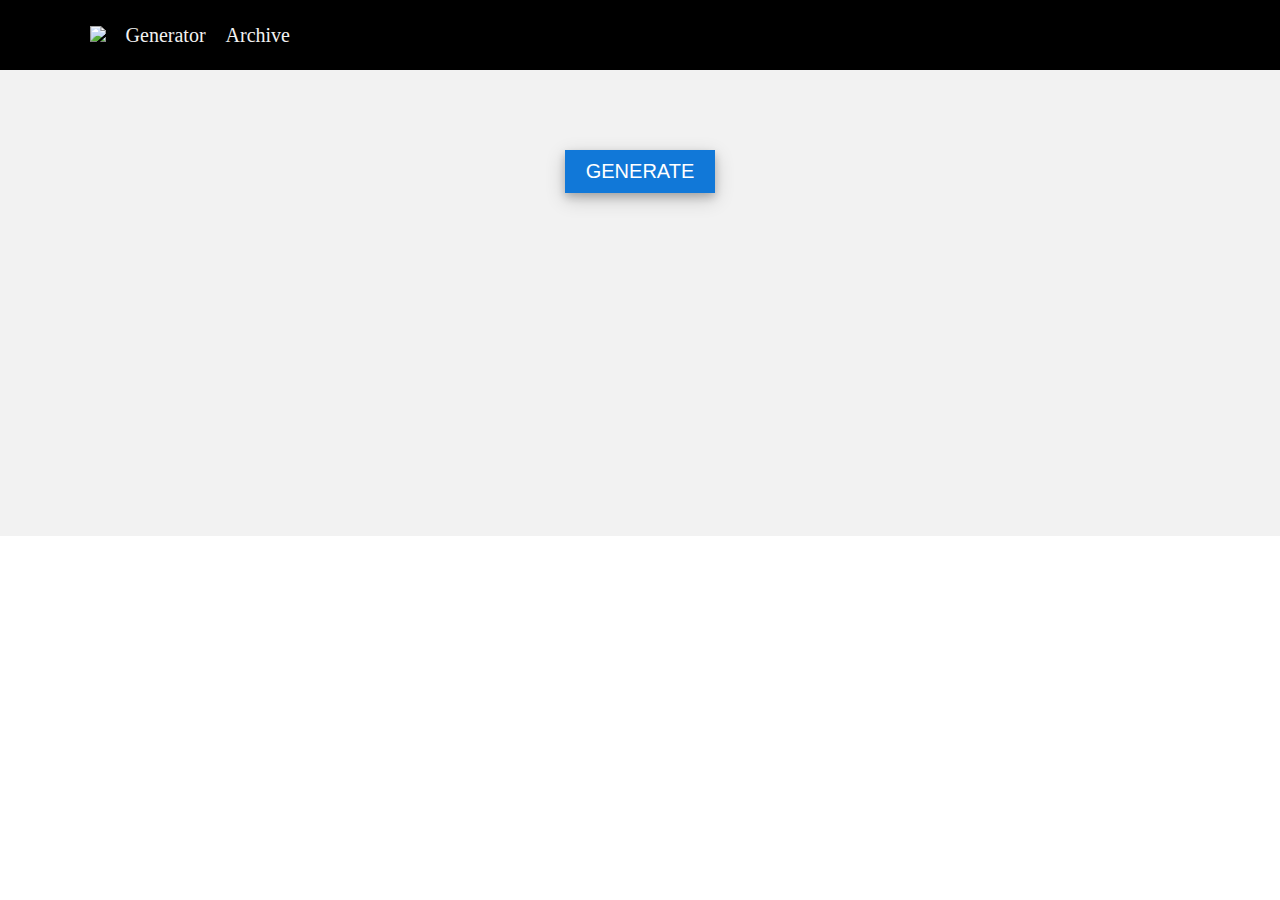
==== index.html @ 18644178 "first commit" ====
<!DOCTYPE html>
<html>

<head>
    <meta charset="UTF-8">
    <script src="https://cdn.jsdelivr.net/npm/p5@0.10.2/lib/p5.js"></script>
    <meta name="viewport" content="width=device-width, initial-scale=1">
    <script src="comic.js"></script>
    <link rel="stylesheet" href="style.css">
</head>

<body>

    <nav class="navbar">
        <div class="nav-options">
            <div class="nav-comm">
                <img class="comm-logo" src="http://www.commutatus.com/images/Group.png">

            </div>
            <div class="nav-gen-arch">
                <a class="option" href="index.html">Generator</a>
            </div>
            <div class="nav-gen-arch">
                <a class="option" href="archive.html">Archive</a>
            </div>
        </div>
    </nav>

    <div class="comic-container">
        <button class="gen-button" onclick="onClick()" type="submit" id="gen">GENERATE</button>
        <div>
            <h3 id="title"></h3>
        </div>
        <div class="comic-page">
            <img src="" id="comic">

        </div>
    </div>

</body>

</html>
---- style.css ----
body {
    margin: 0;
}

.navbar {
    top: 0;
    left: 0;
    z-index: 5;
    position: fixed;
    width: 100%;
    background-color: black;
    height: 70px;
    display: flex;
    align-items: center;
}

.option {
    color: #f2f2f2;
}

.comm-logo {
    width: 200px;
}

.nav-options {
    display: flex;
    align-items: center;
    justify-content: space-between;
    overflow: hidden;
    padding: 0 0 0 7%;
}

.nav-comm {
    font-size: 20px;
}

.nav-gen-arch {
    font-size: 20px;
    padding: 0 0 0 20px;
}

a {
    text-decoration: none;
    ;
}

.comic-container {
    z-index: 0;
    background-color: #f2f2f2;
    width: 100%;
    display: flex;
    flex-direction: column;
    justify-content: center;
    align-items: center;
    position: relative;
    padding: 0 0 20% 0;
    height: fit-content;
    margin-top: 50px;
}

.gen-button {
    margin: 100px 0 0 0;
    padding: 10px;
    border: none;
    width: 150px;
    background-color: rgb(17, 120, 216);
    color: white;
    font-size: 20px;
    box-shadow: 0 4px 8px 0 rgba(0, 0, 0, 0.2), 0 6px 20px 0 rgba(0, 0, 0, 0.19);
    font-family: Arial, Helvetica, sans-serif;
    border: none;
}

.comic-page {
    margin: 50px 0 0 0;
    box-shadow: 0 4px 8px 0 rgba(0, 0, 0, 0.2), 0 6px 20px 0 rgba(0, 0, 0, 0.19);
}
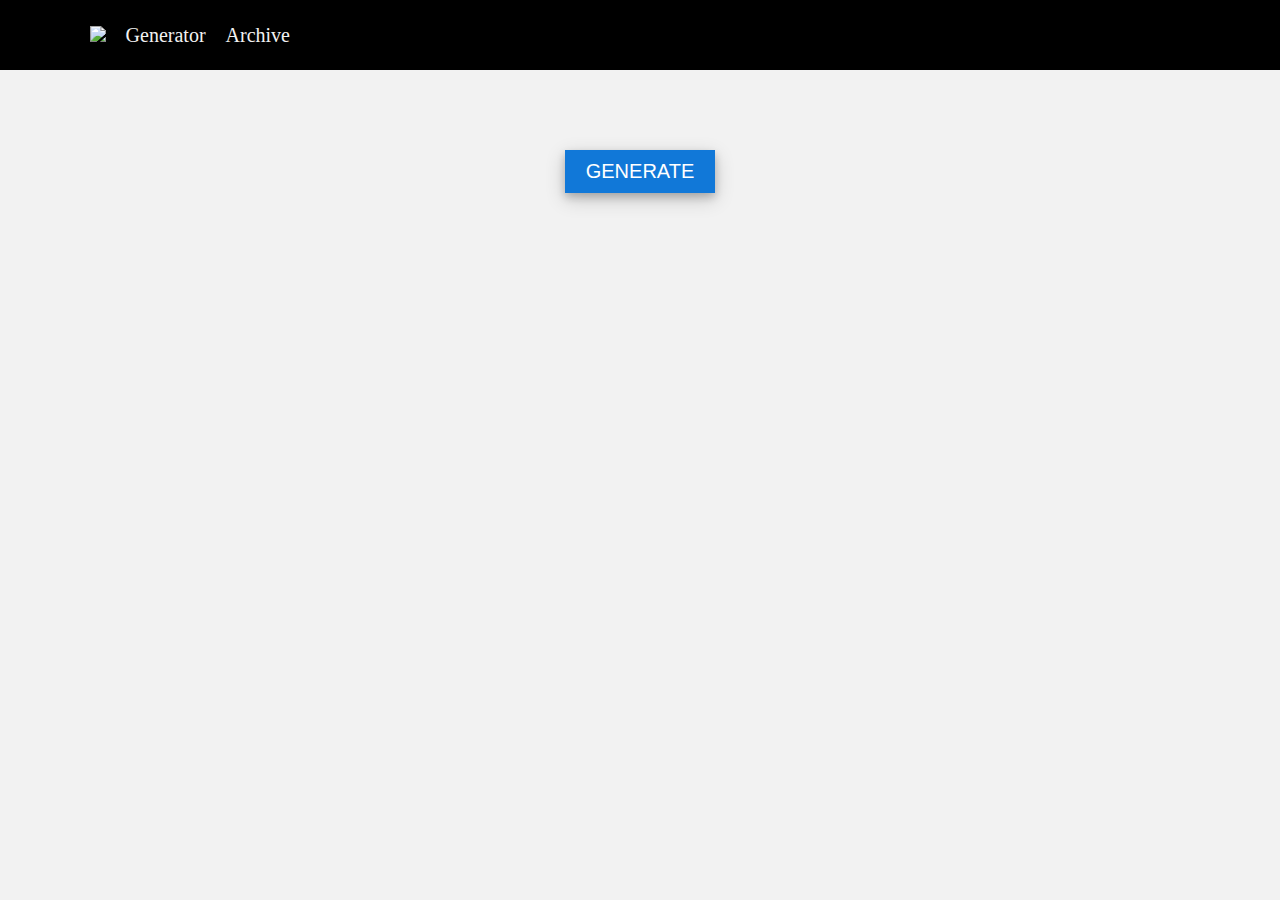
==== commit 903d3fea: "feat: non-repeat random comic, archive" ====
--- a/index.html
+++ b/index.html
@@ -27,7 +27,7 @@
     </nav>
 
     <div class="comic-container">
-        <button class="gen-button" onclick="onClick()" type="submit" id="gen">GENERATE</button>
+        <button class="gen-button" onclick="set()" type="submit" id="gen">GENERATE</button>
         <div>
             <h3 id="title"></h3>
         </div>
--- a/style.css
+++ b/style.css
@@ -1,5 +1,6 @@
 body {
     margin: 0;
+    background-color: #f2f2f2;
 }
 
 .navbar {
@@ -74,4 +75,54 @@
 .comic-page {
     margin: 50px 0 0 0;
     box-shadow: 0 4px 8px 0 rgba(0, 0, 0, 0.2), 0 6px 20px 0 rgba(0, 0, 0, 0.19);
+}
+
+.comic-archive {
+    padding-top: 70px;
+    background-color: #f2f2f2;
+}
+
+.archive-card {
+    display: flex;
+    justify-content: space-between;
+    align-items: center;
+    margin: 30px 20% 10px 20%;
+    background-color: white;
+    border: 1px solid rgb(202, 197, 197);
+    height: 150px;
+    box-shadow: 0 4px 8px 0 rgba(0, 0, 0, 0.2), 0 6px 20px 0 rgba(0, 0, 0, 0.19);
+}
+
+.vertical-line {
+    height: 100px;
+    border-left: 2px solid gray;
+    padding-right: 20px;
+}
+
+.date-time {
+    display: flex;
+    flex-direction: column;
+    justify-content: space-between;
+    align-items: center;
+    padding: 20px;
+}
+
+.last-viewed {
+    display: flex;
+    justify-content: space-between;
+}
+
+.archive-title {
+    padding-left: 20px;
+    display: flex;
+    justify-content: space-between;
+}
+
+.title-number {
+    font-size: 30px;
+}
+
+.title-name {
+    padding-left: 30px;
+    font-size: 30px;
 }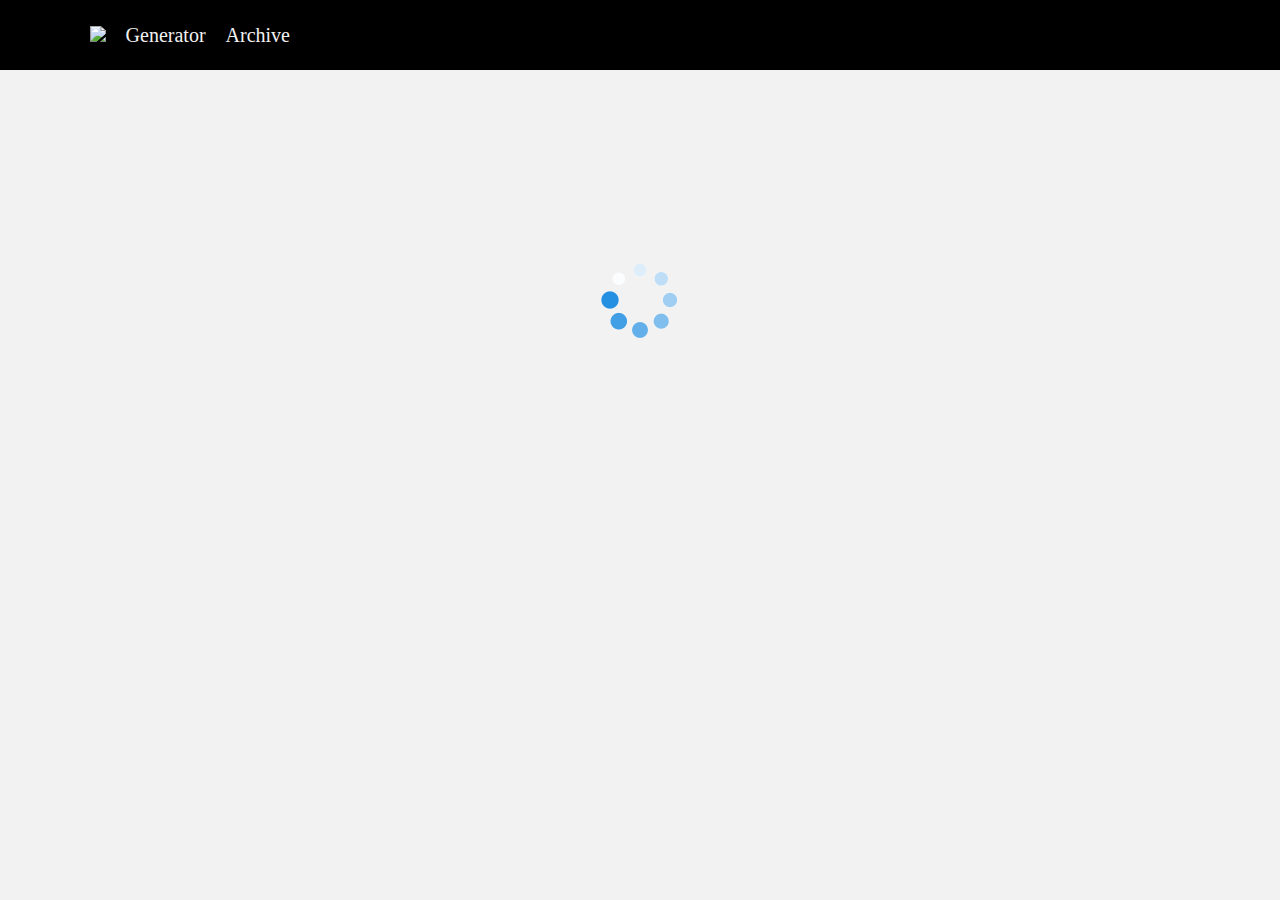
==== commit 83062cc5: "feat: infinite scroll, archive popup,loader" ====
--- a/index.html
+++ b/index.html
@@ -5,12 +5,14 @@
     <meta charset="UTF-8">
     <script src="https://cdn.jsdelivr.net/npm/p5@0.10.2/lib/p5.js"></script>
     <meta name="viewport" content="width=device-width, initial-scale=1">
-    <script src="comic.js"></script>
+
     <link rel="stylesheet" href="style.css">
 </head>
 
-<body>
-
+<body onscroll="scroll()" onload="set()">
+    <div class="loader" id="loader">
+        <img class="load-gif" src="loader.gif">
+    </div>
     <nav class="navbar">
         <div class="nav-options">
             <div class="nav-comm">
@@ -27,16 +29,17 @@
     </nav>
 
     <div class="comic-container">
-        <button class="gen-button" onclick="set()" type="submit" id="gen">GENERATE</button>
+        <!-- <button class="gen-button" onclick="set()" type="submit" id="gen">GENERATE</button> -->
         <div>
             <h3 id="title"></h3>
         </div>
-        <div class="comic-page">
-            <img src="" id="comic">
+
+        <div class="comic-page" id="comics">
+
 
         </div>
     </div>
-
+    <script src="comic.js"></script>
 </body>
 
 </html>--- a/style.css
+++ b/style.css
@@ -73,8 +73,11 @@
 }
 
 .comic-page {
-    margin: 50px 0 0 0;
-    box-shadow: 0 4px 8px 0 rgba(0, 0, 0, 0.2), 0 6px 20px 0 rgba(0, 0, 0, 0.19);
+    margin: 50px 0 100px 0;
+    display: flex;
+    flex-direction: column;
+    align-items: center;
+    /* box-shadow: 0 4px 8px 0 rgba(0, 0, 0, 0.2), 0 6px 20px 0 rgba(0, 0, 0, 0.19); */
 }
 
 .comic-archive {
@@ -125,4 +128,42 @@
 .title-name {
     padding-left: 30px;
     font-size: 30px;
+}
+
+.comic-image {
+    padding: 10px;
+    margin: 20px 0 0 0;
+    box-shadow: 0 4px 8px 0 rgba(0, 0, 0, 0.2), 0 6px 20px 0 rgba(0, 0, 0, 0.19);
+}
+
+.loader {
+    z-index: 10;
+    position: fixed;
+    width: 100%;
+    display: flex;
+    margin-top: 200px;
+    justify-content: center;
+}
+
+.load-gif {
+    z-index: 10;
+    width: 100px;
+    height: 100px;
+    margin: 0 auto;
+}
+
+.pop {
+    z-index: 10;
+    position: fixed;
+    width: 100%;
+    display: flex;
+    margin-top: 150px;
+    justify-content: center;
+    align-items: center;
+}
+
+.pop img {
+    z-index: 10;
+    margin: 0 auto;
+    box-shadow: 0 4px 8px 0 rgba(0, 0, 0, 0.2), 0 6px 20px 0 rgba(0, 0, 0, 0.19);
 }